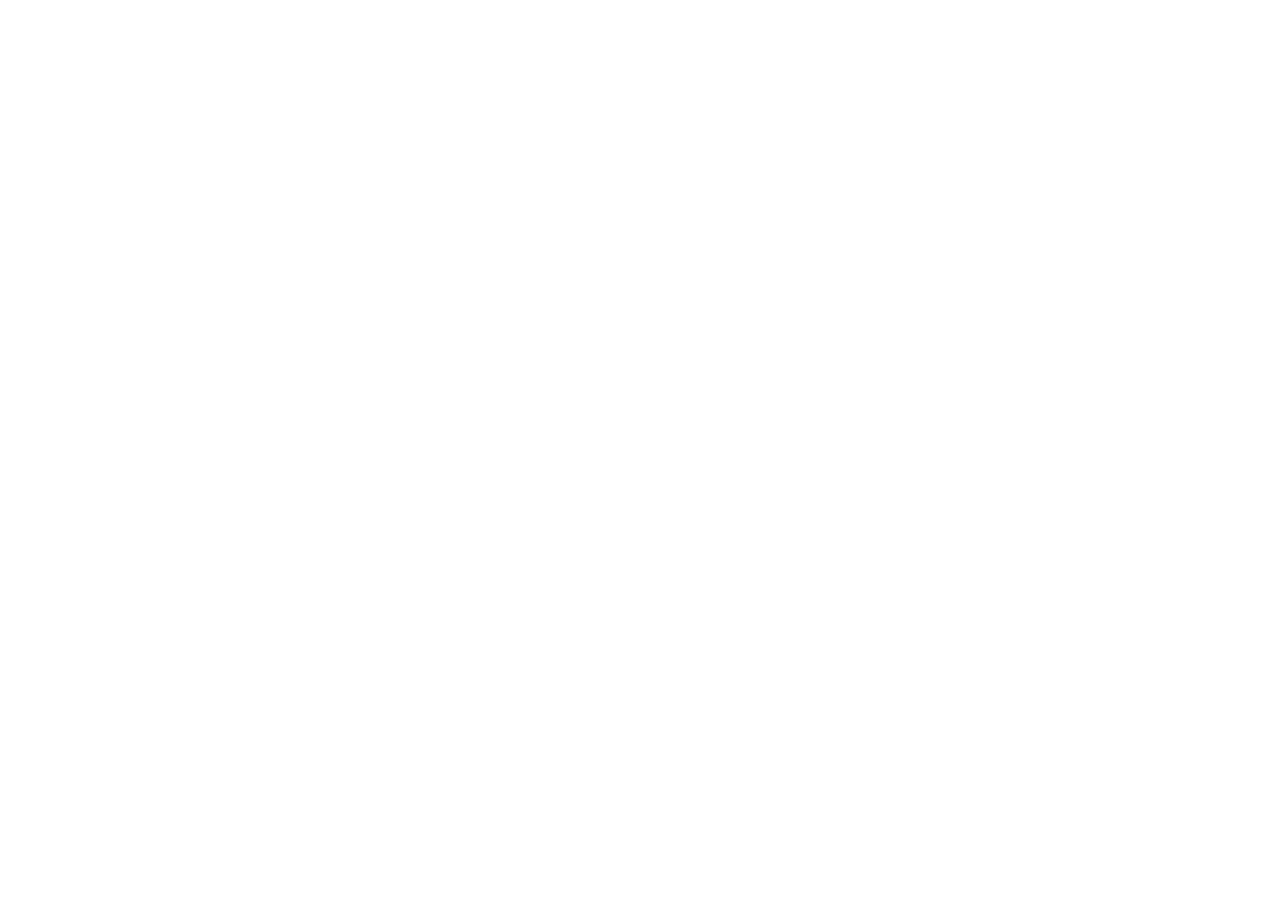
==== Tea- cozy/index.html @ 43ee1b28 "test" ====
<!DOCTYPE html>
<html lang="en">
<head>
    <meta charset="UTF-8">
    <meta http-equiv="X-UA-Compatible" content="IE=edge">
    <meta name="viewport" content="width=device-width, initial-scale=1.0">
    <title>Document</title>
</head>
<body>
    
</body>
</html>
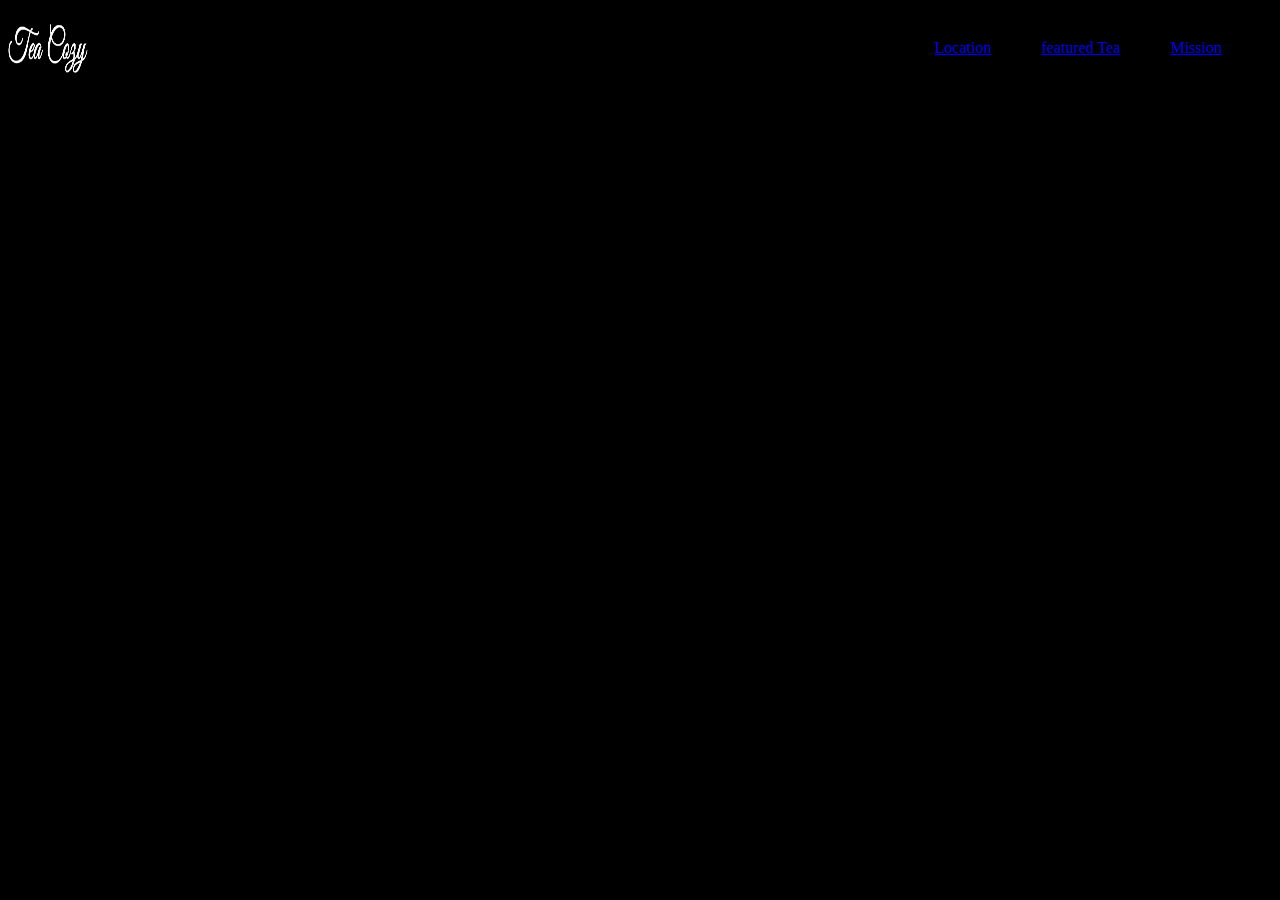
==== commit a577ed8d: "nav bar and logo" ====
--- a/Tea- cozy/index.html
+++ b/Tea- cozy/index.html
@@ -4,9 +4,44 @@
     <meta charset="UTF-8">
     <meta http-equiv="X-UA-Compatible" content="IE=edge">
     <meta name="viewport" content="width=device-width, initial-scale=1.0">
-    <title>Document</title>
+    <link rel="stylesheet" href="style.css">
+    <title>Tea Cozy</title>
 </head>
 <body>
+        
+    <div class="container">
+
+        <nav class="navigation-bar">
+            
+            <img class="logo" src="img-tea-cozy-logo.png">
+            <a href="#">Mission</a>
+            <a href="#">featured Tea</a>
+            <a href="#">Location</a>
+            
+        </nav>
+       
+       
+       
+                
+          
+
+
+        
+
+        
+
+
+        
+
+
+
+
+
+
+   
+   
+    </div>
+
     
 </body>
 </html>--- a/Tea- cozy/style.css
+++ b/Tea- cozy/style.css
@@ -0,0 +1,30 @@
+body{
+
+    background-color: black;
+    color: aliceblue;
+}
+
+.navigation-bar {
+    width: 100%;  /* i'm assuming full width */
+    height: 80px; /* change it to desired width */
+    background-color: rgb(0, 0, 0); /* change to desired color */
+    
+}
+.logo {
+    display: inline-block;
+    vertical-align: top;    
+    width: 80px;
+    height: 50px;
+    margin-right: 20px;
+    margin-top: 15px;   
+    
+}
+.navigation-bar > a {
+    display: inline-block;
+    vertical-align: top ;
+    margin-right: 50px;
+    height: 80px;        /* if you want it to take the full height of the bar */
+    line-height: 80px;    /* if you want it vertically middle of the navbar */
+    
+    float: right;
+}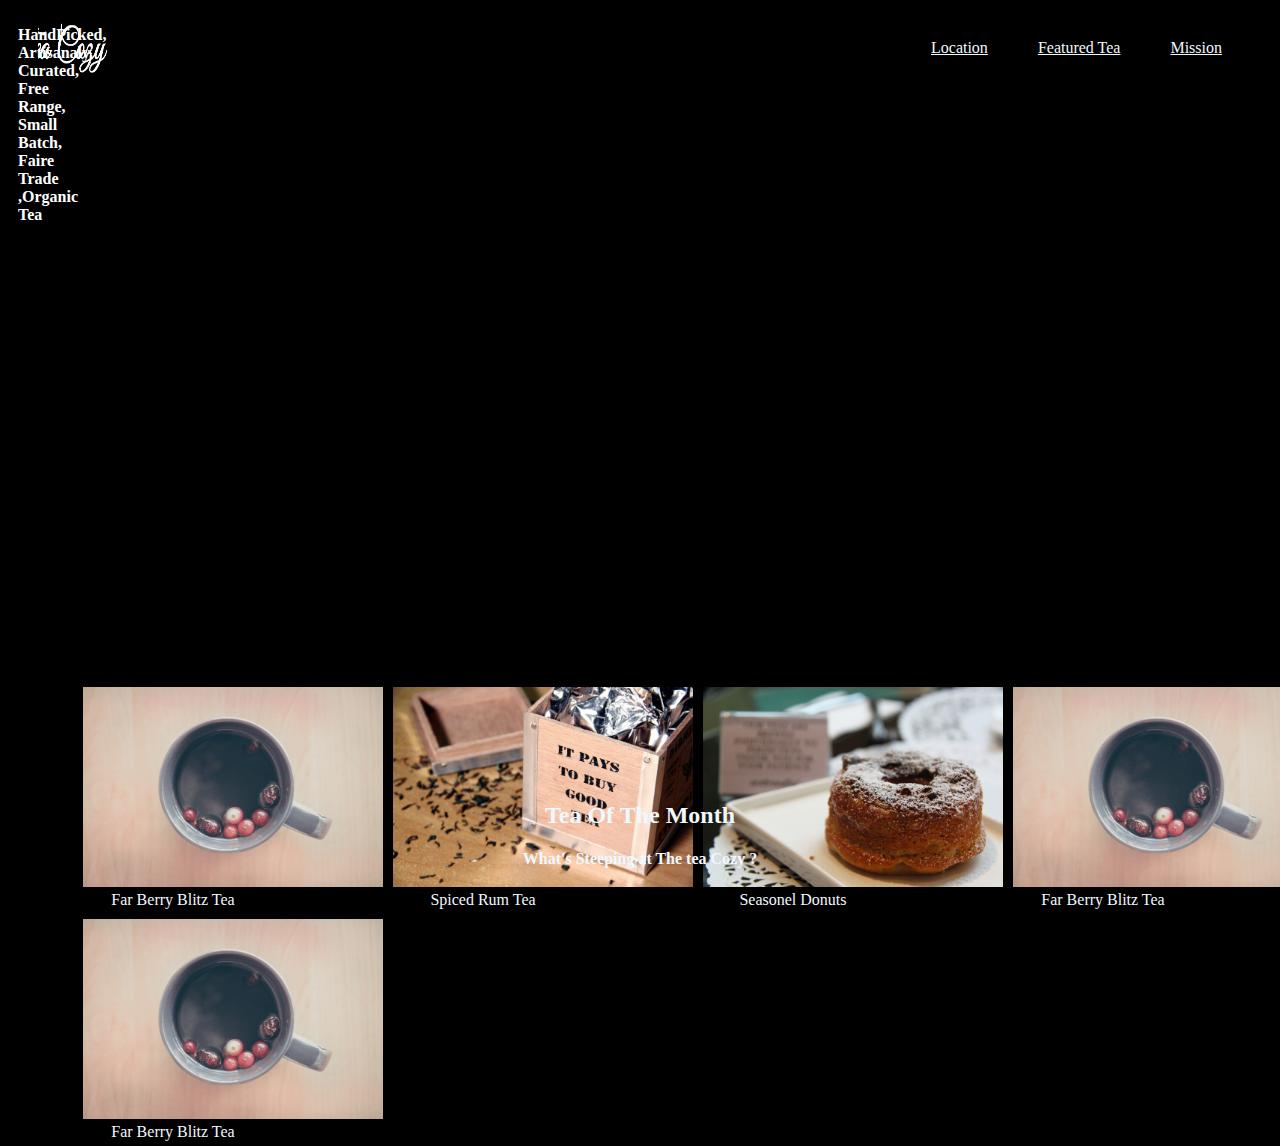
==== commit 0826e350: "seconde container done" ====
--- a/Tea- cozy/index.html
+++ b/Tea- cozy/index.html
@@ -15,10 +15,77 @@
             
             <img class="logo" src="img-tea-cozy-logo.png">
             <a href="#">Mission</a>
-            <a href="#">featured Tea</a>
+            <a href="#">Featured Tea</a>
             <a href="#">Location</a>
             
         </nav>
+
+
+
+        <div class="first-container">
+
+            <img id="first-img" src="img-bedford-bizarre.jpg" alt="">
+            
+            <div class="description"> <h2> Our Mission </h2> <h4> HandPicked, Artisanaly, 
+                Curated, Free Range, Small Batch, Faire Trade ,Organic Tea</h4> </div>
+        </div>
+       
+
+        <div class="seconde-container">
+
+            <div class="gallery">
+                <a target="_blank" href="img-berryblitz.jpg">
+                  <img src="img-berryblitz.jpg" alt="img-berryblitz" width="300" height="200">
+                </a>
+                <div class="desc">Far Berry Blitz Tea</div>
+            </div>
+
+            <div class="gallery">
+                <a target="_blank" href="img-spiced-rum.jpg">
+                  <img src="img-spiced-rum.jpg" alt="img-spiced-rum" width="300" height="200">
+                </a>
+                <div class="desc">Spiced Rum Tea</div>
+            </div>
+
+            <div class="gallery">
+                <a target="_blank" href="img-donut.jpg">
+                  <img src="img-donut.jpg" alt="img-donut" width="300" height="200">
+                </a>
+                <div class="desc">Seasonel Donuts </div>
+            </div>
+
+            <div class="gallery">
+                <a target="_blank" href="img-berryblitz.jpg">
+                  <img src="img-berryblitz.jpg" alt="img-berryblitz" width="300" height="200">
+                </a>
+                <div class="desc">Far Berry Blitz Tea</div>
+            </div>
+            <div class="gallery">
+                <a target="_blank" href="img-berryblitz.jpg">
+                  <img src="img-berryblitz.jpg" alt="img-berryblitz" width="300" height="200">
+                </a>
+                <div class="desc">Far Berry Blitz Tea</div>
+            </div>
+     
+     
+
+
+         
+            <div class="seconde-description">
+                <h2>Tea Of The Month</h2>
+                <h4>What's Steeping at The tea Cozy ? </h4></div>
+                        
+            </div>
+           
+
+
+
+
+
+
+
+
+       </div>
        
        
        
--- a/Tea- cozy/style.css
+++ b/Tea- cozy/style.css
@@ -5,17 +5,17 @@
 }
 
 .navigation-bar {
-    width: 100%;  /* i'm assuming full width */
-    height: 80px; /* change it to desired width */
-    background-color: rgb(0, 0, 0); /* change to desired color */
+    width: 100%;  
+    height: 80px; 
+    background-color: rgb(0, 0, 0);
     
 }
 .logo {
     display: inline-block;
     vertical-align: top;    
-    width: 80px;
+    width: 100px;
     height: 50px;
-    margin-right: 20px;
+    margin-right: 10px;
     margin-top: 15px;   
     
 }
@@ -23,8 +23,73 @@
     display: inline-block;
     vertical-align: top ;
     margin-right: 50px;
-    height: 80px;        /* if you want it to take the full height of the bar */
-    line-height: 80px;    /* if you want it vertically middle of the navbar */
+    height: 80px;        
+    line-height: 80px;    
+    float: right;
+    color: aliceblue;
+    font: uppercase;
+}
+
+
+
+#first-img{
+
+        width: 700px;
+        display: block;
+        margin-left: auto;
+        margin-right: auto;
+        width: 50%;
+          }
+
+.first-container{
+
+    position: absolute;
+    }
+
+.description {
+    position: absolute;
+    top: 50%;
+    left: 48%;
+    transform: translate(-50%, -50%);
+    background-color: black;
+    color: white;
+    padding-left: 40px;
+    padding-right: 20px;
+    width: 100%;  
+    text-align: center;
+  } 
+
+.seconde-container{
+
+    position: inline-flex;  
+    margin-top: 47%;
+    margin-left: -50px; 
     
-    float: right;
-}+    
+}
+
+.seconde-description{
+
+    position: absolute;
+    top: 90%;
+    left: 50%;
+    transform: translate(-50%, -50%);
+    text-align: center; 
+    margin-top: 2%;
+
+  
+    
+}
+
+.gallery {
+    margin: 5px;
+    float: left;
+    width: 180px;
+    padding-left: 120px;
+    
+  }
+
+  .desc{
+
+    text-align: center;
+  }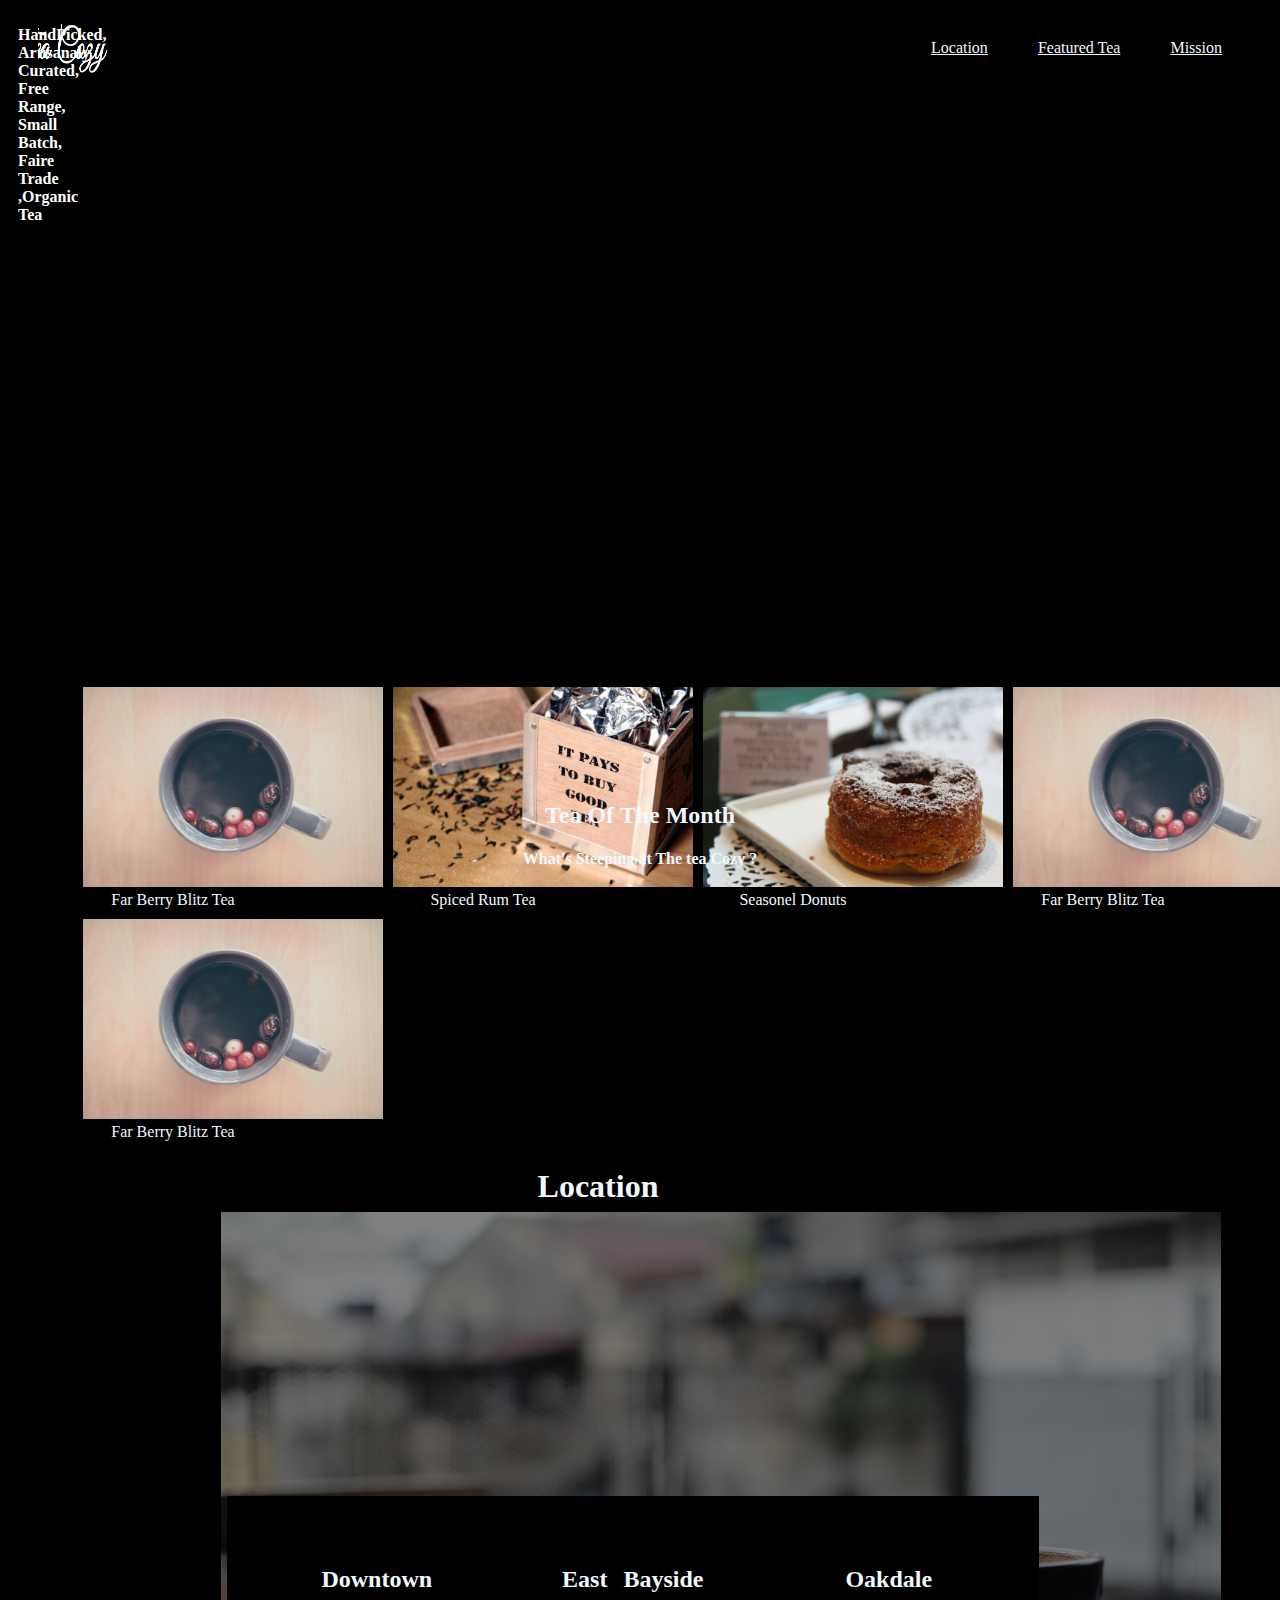
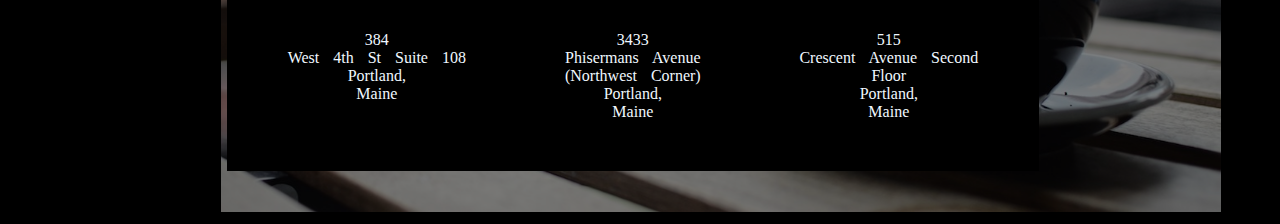
==== commit 8a00cc43: "location update htmlcss finish" ====
--- a/Tea- cozy/index.html
+++ b/Tea- cozy/index.html
@@ -73,10 +73,12 @@
          
             <div class="seconde-description">
                 <h2>Tea Of The Month</h2>
-                <h4>What's Steeping at The tea Cozy ? </h4></div>
+                <h4>What's Steeping at The tea Cozy ? </h4>
                         
             </div>
-           
+
+
+        
 
 
 
@@ -85,7 +87,67 @@
 
 
 
-       </div>
+
+             <div class="last-container">
+           
+                <h1 id="location-descr" >Location</h1>
+
+                <img id="location" src="./img-locations-background.jpg" height="600px" width="1000px"    alt="">
+
+            </div>
+
+
+            <div class="location-adress">
+
+                    
+                    <h3> <h2> Downtown </h2> <br>  384 <br>  West 4th St Suite 108  <br>  Portland, <br> Maine <br> <br> </h3>
+
+
+            </div>
+
+
+
+            <div class="location-adress-1">
+
+                    
+                <h3> <h2> East Bayside  </h2> <br>  3433 <br>  Phisermans Avenue (Northwest Corner) <br>  Portland, <br> Maine <br> </h3>
+
+
+             </div>
+
+
+
+             <div class="location-adress-2">
+
+                    
+                <h3> <h2> Oakdale  </h2> <br>  515 <br>  Crescent Avenue  Second Floor  <br>  Portland, <br> Maine <br> </h3>
+
+
+             </div>
+
+
+
+             
+
+
+
+
+
+
+
+                     
+
+
+           
+                
+                
+                
+
+
+
+
+          
+       
        
        
        
--- a/Tea- cozy/style.css
+++ b/Tea- cozy/style.css
@@ -92,4 +92,88 @@
   .desc{
 
     text-align: center;
-  }+  }
+
+  #location-descr{
+    position: absolute;
+    width: 100%;  
+    height: 100px; 
+    background-color: rgb(0, 0, 0);
+    margin-left: 0%;
+    margin-top: %;
+    text-align: center; 
+  }
+
+  #location{
+
+    position: flex;
+    opacity: 0.5;
+    
+
+    margin-left: 20%;
+    margin-top: 5%;
+
+  }
+.location-adress{
+  
+  
+  position: absolute;
+
+  text-align: center;
+  background-color: rgb(0, 0, 0);
+  width: 200px;
+  
+  margin-top: -25%;
+  margin-left: 21%;
+   
+  padding: 4px;
+  width: 200px;
+  
+  padding: 50px;
+  word-spacing: 10px;
+    
+
+}
+
+.location-adress-1{
+
+  
+  position: absolute;
+
+  text-align: center;
+  background-color: rgb(0, 0, 0);
+  width: 200px;
+  
+  margin-top: -25%;
+  margin-left: 41%;
+   
+  padding: 4px;
+  width: 200px;
+  
+  padding: 50px;
+  word-spacing: 10px;
+
+
+}
+
+.location-adress-2{
+
+  position: absolute;
+
+  text-align: center;
+  background-color: rgb(0, 0, 0);
+  width: 200px;
+  
+  margin-top: -25%;
+  margin-left: 61%;
+   
+  padding: 4px;
+  width: 200px;
+  
+  padding: 50px;
+  word-spacing: 10px;
+
+
+
+}
+
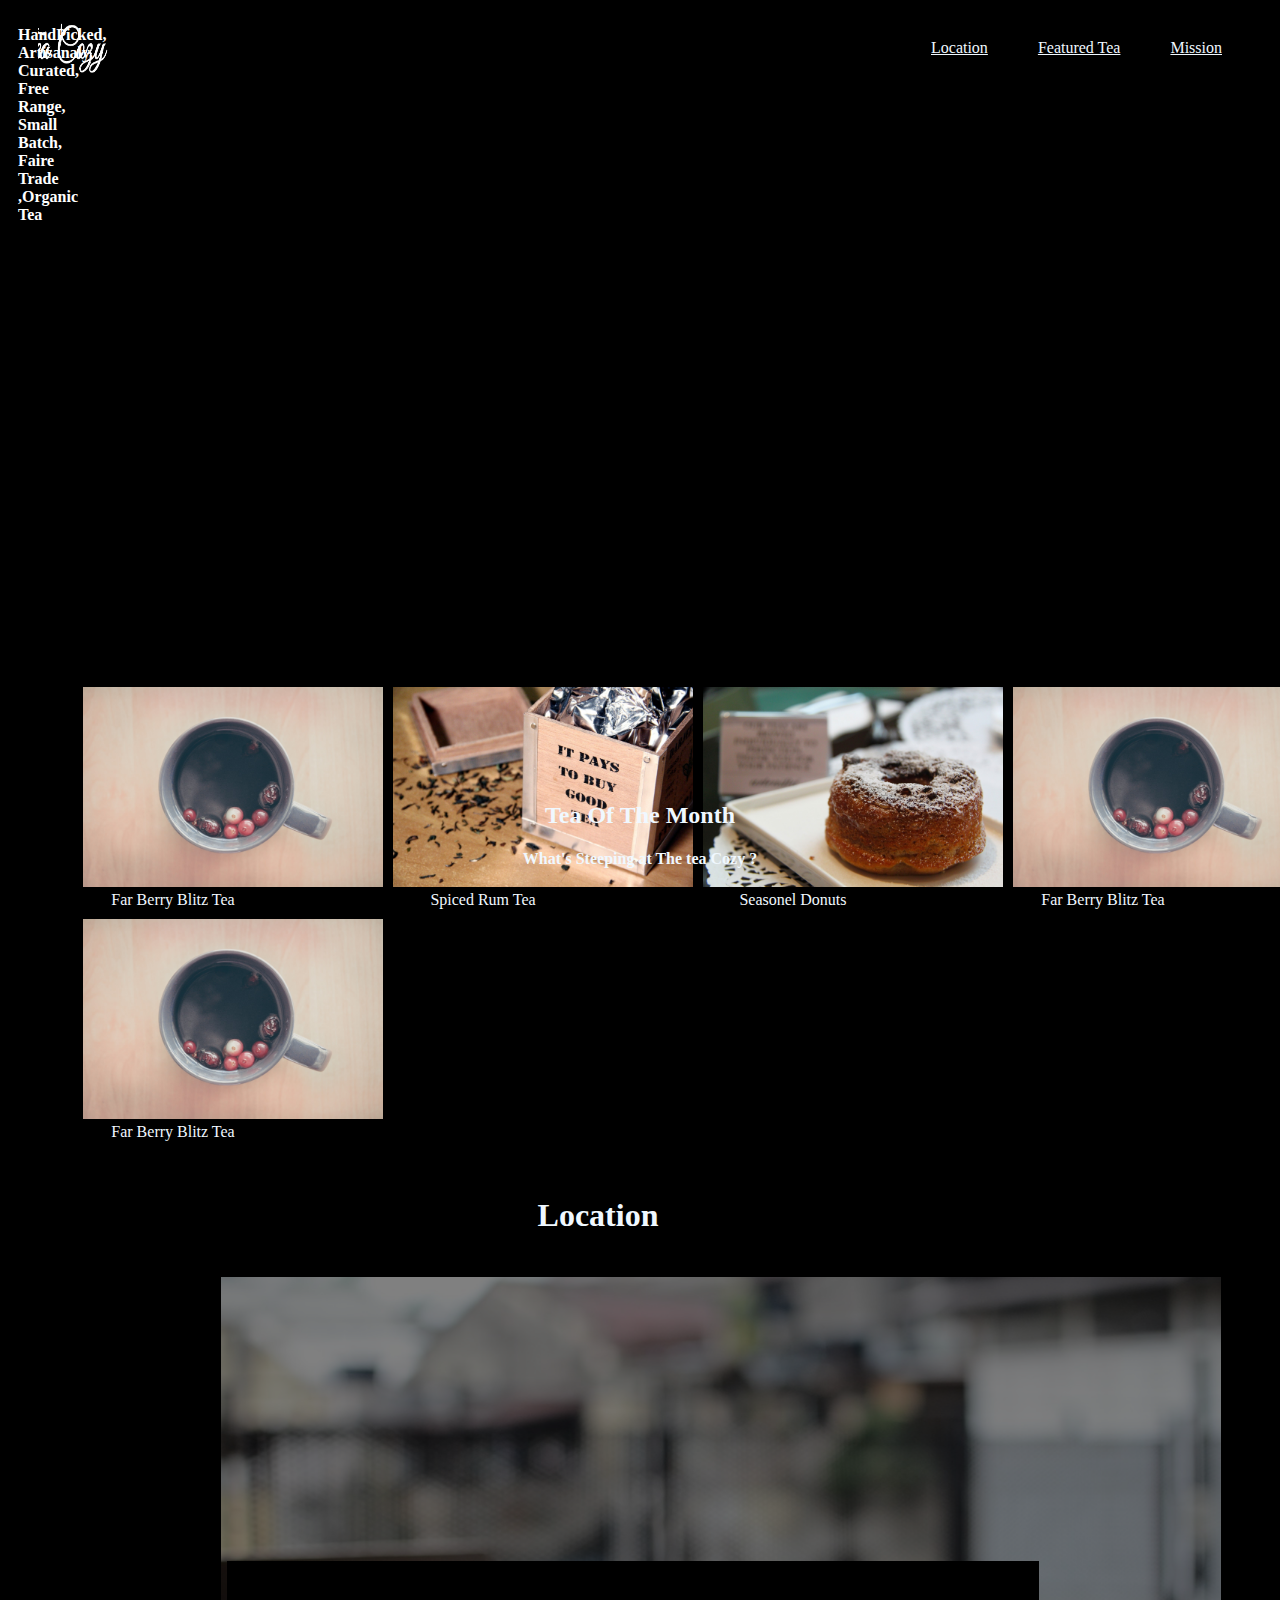
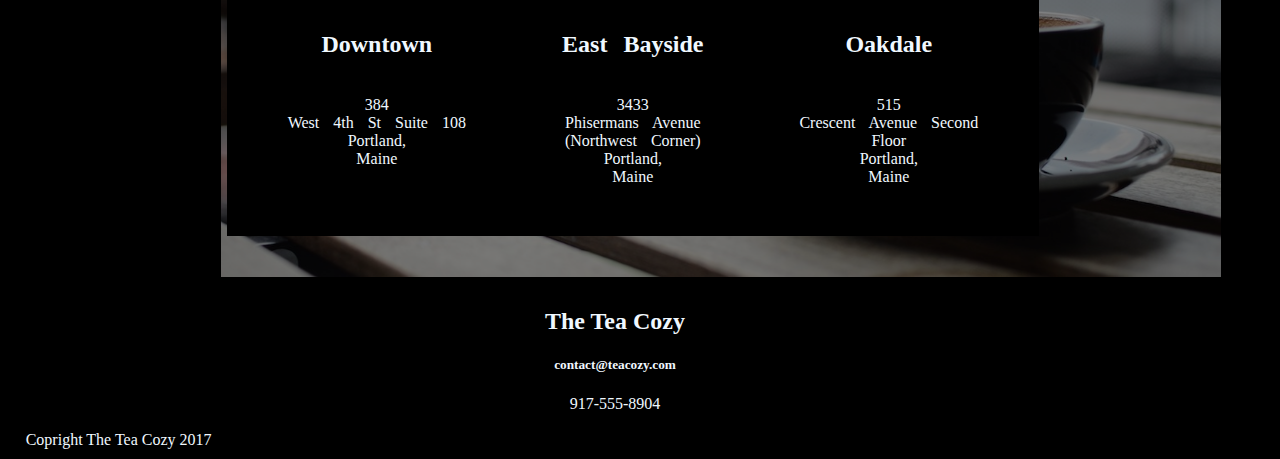
==== commit 795e2fc1: "footer and contact" ====
--- a/Tea- cozy/index.html
+++ b/Tea- cozy/index.html
@@ -126,8 +126,22 @@
              </div>
 
 
+             <div class="contact">
 
-             
+                <h2>The Tea Cozy</h2>
+                <h5>contact@teacozy.com</h5>
+                <p>917-555-8904</p>
+
+
+
+
+             </div>
+
+
+             <footer> Copright The Tea Cozy 2017 </footer>
+
+
+
 
 
 
--- a/Tea- cozy/style.css
+++ b/Tea- cozy/style.css
@@ -100,7 +100,7 @@
     height: 100px; 
     background-color: rgb(0, 0, 0);
     margin-left: 0%;
-    margin-top: %;
+    margin-top: 4%;
     text-align: center; 
   }
 
@@ -111,7 +111,7 @@
     
 
     margin-left: 20%;
-    margin-top: 5%;
+    margin-top: 10%;
 
   }
 .location-adress{
@@ -177,3 +177,15 @@
 
 }
 
+.contact{
+  margin-top: 2%;
+
+  text-align: center;
+}
+
+
+footer{
+
+  margin-left: 5%;
+  padding: 2px;
+}
